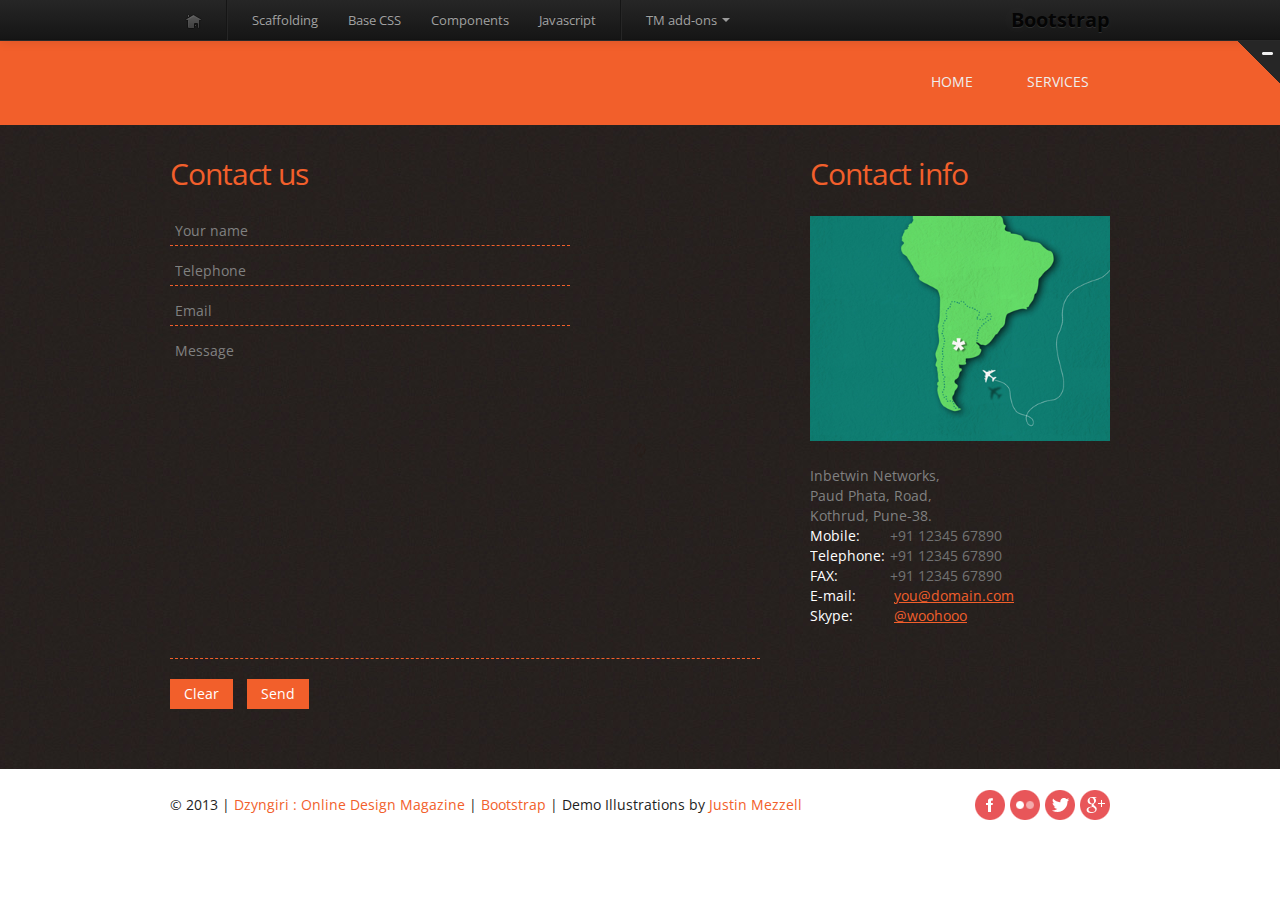
==== contact.html @ f4651bdb "home page design" ====
<!DOCTYPE html>
<html lang="en">
	<head>
	<title>Codester | Contact</title>
	<meta charset="utf-8">
	<link rel="icon" href="http://dzyngiri.com/favicon.png" type="image/x-icon">
    <link rel="shortcut icon" href="http://dzyngiri.com/favicon.png" type="image/x-icon" />
    <meta name="description" content="Codester is a free responsive Bootstrap template by Dzyngiri">
    <meta name="keywords" content="free, template, bootstrap, responsive">
    <meta name="author" content="MUSA" >  
	<link rel="stylesheet" href="css/bootstrap.css" type="text/css" media="screen">
	<link rel="stylesheet" href="css/responsive.css" type="text/css" media="screen">
	<link rel="stylesheet" href="css/style.css" type="text/css" media="screen">
	<link href='http://fonts.googleapis.com/css?family=Open+Sans:400,300' rel='stylesheet' type='text/css'>
	<script type="text/javascript" src="js/jquery.js"></script>
	<script type="text/javascript" src="js/superfish.js"></script>
	<script type="text/javascript" src="js/jquery.easing.1.3.js"></script>
	<script type="text/javascript" src="js/jquery.cookie.js"></script>
	<script src="js/forms.js"></script>
	<script>		
   jQuery(window).load(function() {	
    jQuery('.spinner').animate({'opacity':0},1000,'easeOutCubic',function (){jQuery(this).css('display','none')});	
   }); 
					
	</script>

	<!--[if lt IE 8]>
  		<div style='text-align:center'><a href="http://www.microsoft.com/windows/internet-explorer/default.aspx?ocid=ie6_countdown_bannercode"><img src="http://www.theie6countdown.com/img/upgrade.jpg"border="0"alt=""/></a></div>  
 	<![endif]-->
	<!--[if (gt IE 9)|!(IE)]><!-->
	<!--<![endif]-->
	<!--[if lt IE 9]>
    <script src="http://html5shim.googlecode.com/svn/trunk/html5.js"></script>
    <link rel="stylesheet" href="css/docs.css" type="text/css" media="screen">
    <link rel="stylesheet" href="css/ie.css" type="text/css" media="screen">
    <link href='http://fonts.googleapis.com/css?family=Open+Sans:300' rel='stylesheet' type='text/css'>
    <link href='http://fonts.googleapis.com/css?family=Open+Sans:400' rel='stylesheet' type='text/css'>
  <![endif]-->
  
  <!--Google analytics code-->	  
	  <script type="text/javascript">
           var _gaq = _gaq || [];
          _gaq.push(['_setAccount', 'UA-29231762-1']);
          _gaq.push(['_setDomainName', 'dzyngiri.com']);
          _gaq.push(['_trackPageview']);
        
          (function() {
            var ga = document.createElement('script'); ga.type = 'text/javascript'; ga.async = true;
            ga.src = ('https:' == document.location.protocol ? 'https://ssl' : 'http://www') + '.google-analytics.com/ga.js';
            var s = document.getElementsByTagName('script')[0]; s.parentNode.insertBefore(ga, s);
          })();
      </script>
	</head>

	<body>
<div class="spinner"></div>
<!-- header -->
<header>
      <div class="container clearfix">
    <div class="row">
          <div class="span12">
        <div class="navbar navbar_">
              <div class="container">
            <!-- <h1 class="brand brand_"><a href="index.html"><img alt="" src="img/logo.png"> </a></h1> -->
            <a class="btn btn-navbar" data-toggle="collapse" data-target=".nav-collapse_">Menu <span class="icon-bar"></span> </a>
            <div class="nav-collapse nav-collapse_  collapse">
                  <ul class="nav sf-menu">
                <li><a href="index.html">Home</a></li>
                <li><a href="work.html">Services</a></li>
                <!-- <li class="active"><a href="contact.html">Contact</a></li> -->
              </ul>
                </div>
          </div>
            </div>
      </div>
        </div>
  </div>
    </header>
<div class="bg-content"> 
      <!-- content -->
      <div id="content"><div class="ic"></div>
    <div class="container">
          <div class="row">
        <article class="span8">
              <h3>Contact us</h3>
              <div class="inner-1">
            <form id="contact-form">
                  <div class="success"> Your message has been sent succesfuly!<strong> We will be in touch soon.</strong> </div>
                  <fieldset>
                <div>
                    <label class="name">
                    <input type="text" value="Your name">
                  <br>
                    <span class="error">*This is not a valid name.</span> <span class="empty">*This field is required.</span> </label>
                    </div>
                  <div>
                    <label class="phone">
                    <input type="tel" value="Telephone">
                    <br>
                    <span class="error">*This is not a valid phone number.</span> <span class="empty">*This field is required.</span> </label>
                    </div>
                <div>
                    <label class="email">
                    <input type="email" value="Email">
                    <br>
                    <span class="error">*This is not a valid email address.</span> <span class="empty">*This field is required.</span> </label>
                    </div>
                <div>
                    <label class="message">
                    <textarea>Message</textarea>
                    <br>
                    <span class="error">*The message is too short.</span> <span class="empty">*This field is required.</span> </label>
                    </div>
                <div class="buttons-wrapper"> <a class="btn btn-1" data-type="reset">Clear</a> <a class="btn btn-1" data-type="submit">Send</a></div>
              </fieldset>
                </form>
          </div>
            </article>
        <article class="span4">
              <h3>Contact info</h3>
              <div class="map">
            <a href="http://dribbble.com/shots/624850-Presentaion-image-1" target="_blank"><img src="img/map.jpg" alt="Location on Map" /></a>
          </div>
              <address class="address-1">
          <strong>Inbetwin Networks,<br>
              Paud Phata, Road,<br>
              Kothrud, Pune-38.</strong>
          <div class="overflow"> <span>Mobile:</span>+91 12345 67890<br>
                <span>Telephone:</span>+91 12345 67890<br>
                <span>FAX:</span>+91 12345 67890 <br>
                <span>E-mail:</span> <a href="#" class="mail-1">you@domain.com</a><br>
                <span>Skype:</span> <a href="#" class="mail-1">@woohooo</a></div>
          </address>
            </article>
      </div>
        </div>
  </div>
    </div>

<!-- footer -->
<footer>
      <div class="container clearfix">
    <ul class="list-social pull-right">
          <li><a class="icon-1" href="#"></a></li>
          <li><a class="icon-2" href="#"></a></li>
          <li><a class="icon-3" href="#"></a></li>
          <li><a class="icon-4" href="#"></a></li>
        </ul>
    <div class="privacy pull-left">&copy; 2013 | <a href="http://www.dzyngiri.com">Dzyngiri : Online Design Magazine</a> | <a href="http://twitter.github.com/bootstrap/" target="_blank">Bootstrap</a> | Demo Illustrations by <a href="http://justinmezzell.com" target="_blank">Justin Mezzell</a></div>
  </div>
    </footer>
<script type="text/javascript" src="js/bootstrap.js"></script>
</body>
</html>
---- css/responsive.css ----
/*!
 * Bootstrap Responsive v2.1.1
 *
 * Copyright 2012 Twitter, Inc
 * Licensed under the Apache License v2.0
 * http://www.apache.org/licenses/LICENSE-2.0
 *
 * Designed and built with all the love in the world @twitter by @mdo and @fat.
 */
.clearfix {
  *zoom: 1;
}
.clearfix:before,
.clearfix:after {
  display: table;
  content: "";
  line-height: 0;
}
.clearfix:after {
  clear: both;
}
.hide-text {
  font: 0/0 a;
  color: transparent;
  text-shadow: none;
  background-color: transparent;
  border: 0;
}
.input-block-level {
  display: block;
  width: 100%;
  min-height: 30px;
  -webkit-box-sizing: border-box;
  -moz-box-sizing: border-box;
  box-sizing: border-box;
}
.hidden {
  display: none;
  visibility: hidden;
}
.visible-phone {
  display: none !important;
}
.visible-tablet {
  display: none !important;
}
.hidden-desktop {
  display: none !important;
}
.visible-desktop {
  display: inherit !important;
}
@media (min-width: 768px) and (max-width: 979px) {
  .hidden-desktop {
    display: inherit !important;
  }
  .visible-desktop {
    display: none !important ;
  }
  .visible-tablet {
    display: inherit !important;
  }
  .hidden-tablet {
    display: none !important;
  }
}
@media (max-width: 767px) {
  .hidden-desktop {
    display: inherit !important;
  }
  .visible-desktop {
    display: none !important;
  }
  .visible-phone {
    display: inherit !important;
  }
  .hidden-phone {
    display: none !important;
  }
}
@media (min-width: 1300px) {
  .row {
    margin-left: -30px;
    *zoom: 1;
  }
  .row:before,
  .row:after {
    display: table;
    content: "";
    line-height: 0;
  }
  .row:after {
    clear: both;
  }
  [class*="span"] {
    float: left;
    min-height: 1px;
    margin-left: 30px;
  }
  .container,
  .navbar-static-top .container,
  .navbar-fixed-top .container,
  .navbar-fixed-bottom .container {
    width: 1170px;
  }
  .span12 {
    width: 1170px;
  }
  .span11 {
    width: 1070px;
  }
  .span10 {
    width: 970px;
  }
  .span9 {
    width: 870px;
  }
  .span8 {
    width: 770px;
  }
  .span7 {
    width: 670px;
  }
  .span6 {
    width: 570px;
  }
  .span5 {
    width: 470px;
  }
  .span4 {
    width: 370px;
  }
  .span3 {
    width: 270px;
  }
  .span2 {
    width: 170px;
  }
  .span1 {
    width: 70px;
  }
  .offset12 {
    margin-left: 1230px;
  }
  .offset11 {
    margin-left: 1130px;
  }
  .offset10 {
    margin-left: 1030px;
  }
  .offset9 {
    margin-left: 930px;
  }
  .offset8 {
    margin-left: 830px;
  }
  .offset7 {
    margin-left: 730px;
  }
  .offset6 {
    margin-left: 630px;
  }
  .offset5 {
    margin-left: 530px;
  }
  .offset4 {
    margin-left: 430px;
  }
  .offset3 {
    margin-left: 330px;
  }
  .offset2 {
    margin-left: 230px;
  }
  .offset1 {
    margin-left: 130px;
  }
  .row-fluid {
    width: 100%;
    *zoom: 1;
  }
  .row-fluid:before,
  .row-fluid:after {
    display: table;
    content: "";
    line-height: 0;
  }
  .row-fluid:after {
    clear: both;
  }
  .row-fluid [class*="span"] {
    display: block;
    width: 100%;
    min-height: 30px;
    -webkit-box-sizing: border-box;
    -moz-box-sizing: border-box;
    box-sizing: border-box;
    float: left;
    margin-left: 2.564102564102564%;
    *margin-left: 2.5109110747408616%;
  }
  .row-fluid [class*="span"]:first-child {
    margin-left: 0;
  }
  .row-fluid .span12 {
    width: 100%;
    *width: 99.94680851063829%;
  }
  .row-fluid .span11 {
    width: 91.45299145299145%;
    *width: 91.39979996362974%;
  }
  .row-fluid .span10 {
    width: 82.90598290598291%;
    *width: 82.8527914166212%;
  }
  .row-fluid .span9 {
    width: 74.35897435897436%;
    *width: 74.30578286961265%;
  }
  .row-fluid .span8 {
    width: 65.81196581196582%;
    *width: 65.75877432260411%;
  }
  .row-fluid .span7 {
    width: 57.26495726495726%;
    *width: 57.21176577559556%;
  }
  .row-fluid .span6 {
    width: 48.717948717948715%;
    *width: 48.664757228587014%;
  }
  .row-fluid .span5 {
    width: 40.17094017094017%;
    *width: 40.11774868157847%;
  }
  .row-fluid .span4 {
    width: 31.623931623931625%;
    *width: 31.570740134569924%;
  }
  .row-fluid .span3 {
    width: 23.076923076923076%;
    *width: 23.023731587561375%;
  }
  .row-fluid .span2 {
    width: 14.52991452991453%;
    *width: 14.476723040552828%;
  }
  .row-fluid .span1 {
    width: 5.982905982905983%;
    *width: 5.929714493544281%;
  }
  .row-fluid .offset12 {
    margin-left: 105.12820512820512%;
    *margin-left: 105.02182214948171%;
  }
  .row-fluid .offset12:first-child {
    margin-left: 102.56410256410257%;
    *margin-left: 102.45771958537915%;
  }
  .row-fluid .offset11 {
    margin-left: 96.58119658119658%;
    *margin-left: 96.47481360247316%;
  }
  .row-fluid .offset11:first-child {
    margin-left: 94.01709401709402%;
    *margin-left: 93.91071103837061%;
  }
  .row-fluid .offset10 {
    margin-left: 88.03418803418803%;
    *margin-left: 87.92780505546462%;
  }
  .row-fluid .offset10:first-child {
    margin-left: 85.47008547008548%;
    *margin-left: 85.36370249136206%;
  }
  .row-fluid .offset9 {
    margin-left: 79.48717948717949%;
    *margin-left: 79.38079650845607%;
  }
  .row-fluid .offset9:first-child {
    margin-left: 76.92307692307693%;
    *margin-left: 76.81669394435351%;
  }
  .row-fluid .offset8 {
    margin-left: 70.94017094017094%;
    *margin-left: 70.83378796144752%;
  }
  .row-fluid .offset8:first-child {
    margin-left: 68.37606837606839%;
    *margin-left: 68.26968539734497%;
  }
  .row-fluid .offset7 {
    margin-left: 62.393162393162385%;
    *margin-left: 62.28677941443899%;
  }
  .row-fluid .offset7:first-child {
    margin-left: 59.82905982905982%;
    *margin-left: 59.72267685033642%;
  }
  .row-fluid .offset6 {
    margin-left: 53.84615384615384%;
    *margin-left: 53.739770867430444%;
  }
  .row-fluid .offset6:first-child {
    margin-left: 51.28205128205128%;
    *margin-left: 51.175668303327875%;
  }
  .row-fluid .offset5 {
    margin-left: 45.299145299145294%;
    *margin-left: 45.1927623204219%;
  }
  .row-fluid .offset5:first-child {
    margin-left: 42.73504273504273%;
    *margin-left: 42.62865975631933%;
  }
  .row-fluid .offset4 {
    margin-left: 36.75213675213675%;
    *margin-left: 36.645753773413354%;
  }
  .row-fluid .offset4:first-child {
    margin-left: 34.18803418803419%;
    *margin-left: 34.081651209310785%;
  }
  .row-fluid .offset3 {
    margin-left: 28.205128205128204%;
    *margin-left: 28.0987452264048%;
  }
  .row-fluid .offset3:first-child {
    margin-left: 25.641025641025642%;
    *margin-left: 25.53464266230224%;
  }
  .row-fluid .offset2 {
    margin-left: 19.65811965811966%;
    *margin-left: 19.551736679396256%;
  }
  .row-fluid .offset2:first-child {
    margin-left: 17.094017094017093%;
    *margin-left: 16.98763411529369%;
  }
  .row-fluid .offset1 {
    margin-left: 11.11111111111111%;
    *margin-left: 11.004728132387708%;
  }
  .row-fluid .offset1:first-child {
    margin-left: 8.547008547008546%;
    *margin-left: 8.440625568285142%;
  }
  input,
  textarea,
  .uneditable-input {
    margin-left: 0;
  }
  .controls-row [class*="span"] + [class*="span"] {
    margin-left: 30px;
  }
  input.span12, textarea.span12, .uneditable-input.span12 {
    width: 1156px;
  }
  input.span11, textarea.span11, .uneditable-input.span11 {
    width: 1056px;
  }
  input.span10, textarea.span10, .uneditable-input.span10 {
    width: 956px;
  }
  input.span9, textarea.span9, .uneditable-input.span9 {
    width: 856px;
  }
  input.span8, textarea.span8, .uneditable-input.span8 {
    width: 756px;
  }
  input.span7, textarea.span7, .uneditable-input.span7 {
    width: 656px;
  }
  input.span6, textarea.span6, .uneditable-input.span6 {
    width: 556px;
  }
  input.span5, textarea.span5, .uneditable-input.span5 {
    width: 456px;
  }
  input.span4, textarea.span4, .uneditable-input.span4 {
    width: 356px;
  }
  input.span3, textarea.span3, .uneditable-input.span3 {
    width: 256px;
  }
  input.span2, textarea.span2, .uneditable-input.span2 {
    width: 156px;
  }
  input.span1, textarea.span1, .uneditable-input.span1 {
    width: 56px;
  }
  .thumbnails {
    margin-left: -30px;
  }
  .thumbnails > li {
    margin-left: 30px;
  }
  .row-fluid .thumbnails {
    margin-left: 0;
  }
}
@media (min-width: 768px) and (max-width: 979px) {
  .row {
    margin-left: -20px;
    *zoom: 1;
  }
  .row:before,
  .row:after {
    display: table;
    content: "";
    line-height: 0;
  }
  .row:after {
    clear: both;
  }
  [class*="span"] {
    float: left;
    min-height: 1px;
    margin-left: 20px;
  }
  .container,
  .navbar-static-top .container,
  .navbar-fixed-top .container,
  .navbar-fixed-bottom .container {
    width: 724px;
  }
  .span12 {
    width: 724px;
  }
  .span11 {
    width: 662px;
  }
  .span10 {
    width: 600px;
  }
  .span9 {
    width: 538px;
  }
  .span8 {
    width: 476px;
  }
  .span7 {
    width: 414px;
  }
  .span6 {
    width: 352px;
  }
  .span5 {
    width: 290px;
  }
  .span4 {
    width: 228px;
  }
  .span3 {
    width: 166px;
  }
  .span2 {
    width: 104px;
  }
  .span1 {
    width: 42px;
  }
  .offset12 {
    margin-left: 764px;
  }
  .offset11 {
    margin-left: 702px;
  }
  .offset10 {
    margin-left: 640px;
  }
  .offset9 {
    margin-left: 578px;
  }
  .offset8 {
    margin-left: 516px;
  }
  .offset7 {
    margin-left: 454px;
  }
  .offset6 {
    margin-left: 392px;
  }
  .offset5 {
    margin-left: 330px;
  }
  .offset4 {
    margin-left: 268px;
  }
  .offset3 {
    margin-left: 206px;
  }
  .offset2 {
    margin-left: 144px;
  }
  .offset1 {
    margin-left: 82px;
  }
  .row-fluid {
    width: 100%;
    *zoom: 1;
  }
  .row-fluid:before,
  .row-fluid:after {
    display: table;
    content: "";
    line-height: 0;
  }
  .row-fluid:after {
    clear: both;
  }
  .row-fluid [class*="span"] {
    display: block;
    width: 100%;
    min-height: 30px;
    -webkit-box-sizing: border-box;
    -moz-box-sizing: border-box;
    box-sizing: border-box;
    float: left;
    margin-left: 2.7624309392265194%;
    *margin-left: 2.709239449864817%;
  }
  .row-fluid [class*="span"]:first-child {
    margin-left: 0;
  }
  .row-fluid .span12 {
    width: 100%;
    *width: 99.94680851063829%;
  }
  .row-fluid .span11 {
    width: 91.43646408839778%;
    *width: 91.38327259903607%;
  }
  .row-fluid .span10 {
    width: 82.87292817679558%;
    *width: 82.81973668743387%;
  }
  .row-fluid .span9 {
    width: 74.30939226519336%;
    *width: 74.25620077583166%;
  }
  .row-fluid .span8 {
    width: 65.74585635359116%;
    *width: 65.69266486422945%;
  }
  .row-fluid .span7 {
    width: 57.18232044198895%;
    *width: 57.12912895262725%;
  }
  .row-fluid .span6 {
    width: 48.61878453038674%;
    *width: 48.56559304102504%;
  }
  .row-fluid .span5 {
    width: 40.05524861878453%;
    *width: 40.00205712942283%;
  }
  .row-fluid .span4 {
    width: 31.491712707182323%;
    *width: 31.43852121782062%;
  }
  .row-fluid .span3 {
    width: 22.92817679558011%;
    *width: 22.87498530621841%;
  }
  .row-fluid .span2 {
    width: 14.3646408839779%;
    *width: 14.311449394616199%;
  }
  .row-fluid .span1 {
    width: 5.801104972375691%;
    *width: 5.747913483013988%;
  }
  .row-fluid .offset12 {
    margin-left: 105.52486187845304%;
    *margin-left: 105.41847889972962%;
  }
  .row-fluid .offset12:first-child {
    margin-left: 102.76243093922652%;
    *margin-left: 102.6560479605031%;
  }
  .row-fluid .offset11 {
    margin-left: 96.96132596685082%;
    *margin-left: 96.8549429881274%;
  }
  .row-fluid .offset11:first-child {
    margin-left: 94.1988950276243%;
    *margin-left: 94.09251204890088%;
  }
  .row-fluid .offset10 {
    margin-left: 88.39779005524862%;
    *margin-left: 88.2914070765252%;
  }
  .row-fluid .offset10:first-child {
    margin-left: 85.6353591160221%;
    *margin-left: 85.52897613729868%;
  }
  .row-fluid .offset9 {
    margin-left: 79.8342541436464%;
    *margin-left: 79.72787116492299%;
  }
  .row-fluid .offset9:first-child {
    margin-left: 77.07182320441988%;
    *margin-left: 76.96544022569647%;
  }
  .row-fluid .offset8 {
    margin-left: 71.2707182320442%;
    *margin-left: 71.16433525332078%;
  }
  .row-fluid .offset8:first-child {
    margin-left: 68.50828729281768%;
    *margin-left: 68.40190431409426%;
  }
  .row-fluid .offset7 {
    margin-left: 62.70718232044199%;
    *margin-left: 62.600799341718584%;
  }
  .row-fluid .offset7:first-child {
    margin-left: 59.94475138121547%;
    *margin-left: 59.838368402492065%;
  }
  .row-fluid .offset6 {
    margin-left: 54.14364640883978%;
    *margin-left: 54.037263430116376%;
  }
  .row-fluid .offset6:first-child {
    margin-left: 51.38121546961326%;
    *margin-left: 51.27483249088986%;
  }
  .row-fluid .offset5 {
    margin-left: 45.58011049723757%;
    *margin-left: 45.47372751851417%;
  }
  .row-fluid .offset5:first-child {
    margin-left: 42.81767955801105%;
    *margin-left: 42.71129657928765%;
  }
  .row-fluid .offset4 {
    margin-left: 37.01657458563536%;
    *margin-left: 36.91019160691196%;
  }
  .row-fluid .offset4:first-child {
    margin-left: 34.25414364640884%;
    *margin-left: 34.14776066768544%;
  }
  .row-fluid .offset3 {
    margin-left: 28.45303867403315%;
    *margin-left: 28.346655695309746%;
  }
  .row-fluid .offset3:first-child {
    margin-left: 25.69060773480663%;
    *margin-left: 25.584224756083227%;
  }
  .row-fluid .offset2 {
    margin-left: 19.88950276243094%;
    *margin-left: 19.783119783707537%;
  }
  .row-fluid .offset2:first-child {
    margin-left: 17.12707182320442%;
    *margin-left: 17.02068884448102%;
  }
  .row-fluid .offset1 {
    margin-left: 11.32596685082873%;
    *margin-left: 11.219583872105325%;
  }
  .row-fluid .offset1:first-child {
    margin-left: 8.56353591160221%;
    *margin-left: 8.457152932878806%;
  }
  input,
  textarea,
  .uneditable-input {
    margin-left: 0;
  }
  .controls-row [class*="span"] + [class*="span"] {
    margin-left: 20px;
  }
  input.span12, textarea.span12, .uneditable-input.span12 {
    width: 710px;
  }
  input.span11, textarea.span11, .uneditable-input.span11 {
    width: 648px;
  }
  input.span10, textarea.span10, .uneditable-input.span10 {
    width: 586px;
  }
  input.span9, textarea.span9, .uneditable-input.span9 {
    width: 524px;
  }
  input.span8, textarea.span8, .uneditable-input.span8 {
    width: 462px;
  }
  input.span7, textarea.span7, .uneditable-input.span7 {
    width: 400px;
  }
  input.span6, textarea.span6, .uneditable-input.span6 {
    width: 338px;
  }
  input.span5, textarea.span5, .uneditable-input.span5 {
    width: 276px;
  }
  input.span4, textarea.span4, .uneditable-input.span4 {
    width: 214px;
  }
  input.span3, textarea.span3, .uneditable-input.span3 {
    width: 152px;
  }
  input.span2, textarea.span2, .uneditable-input.span2 {
    width: 90px;
  }
  input.span1, textarea.span1, .uneditable-input.span1 {
    width: 28px;
  }
}
@media (max-width: 767px) {
  body {
    padding-left: 20px;
    padding-right: 20px;
  }
  .navbar-fixed-top,
  .navbar-fixed-bottom,
  .navbar-static-top {
    margin-left: -20px;
    margin-right: -20px;
  }
  .container-fluid {
    padding: 0;
  }
  .dl-horizontal dt {
    float: none;
    clear: none;
    width: auto;
    text-align: left;
  }
  .dl-horizontal dd {
    margin-left: 0;
  }
  .container {
    width: auto;
  }
  .row-fluid {
    width: 100%;
  }
  .row,
  .thumbnails {
    margin-left: 0;
  }
  .thumbnails > li {
    float: none;
    margin-left: 0;
  }
  [class*="span"],
  .row-fluid [class*="span"] {
    float: none;
    display: block;
    width: 100%;
    margin-left: 0;
    -webkit-box-sizing: border-box;
    -moz-box-sizing: border-box;
    box-sizing: border-box;
  }
  .span12,
  .row-fluid .span12 {
    width: 100%;
    -webkit-box-sizing: border-box;
    -moz-box-sizing: border-box;
    box-sizing: border-box;
  }
  .input-large,
  .input-xlarge,
  .input-xxlarge,
  input[class*="span"],
  select[class*="span"],
  textarea[class*="span"],
  .uneditable-input {
    display: block;
    width: 100%;
    min-height: 30px;
    -webkit-box-sizing: border-box;
    -moz-box-sizing: border-box;
    box-sizing: border-box;
  }
  .input-prepend input,
  .input-append input,
  .input-prepend input[class*="span"],
  .input-append input[class*="span"] {
    display: inline-block;
    width: auto;
  }
  .controls-row [class*="span"] + [class*="span"] {
    margin-left: 0;
  }
  .modal {
    position: fixed;
    top: 20px;
    left: 20px;
    right: 20px;
    width: auto;
    margin: 0;
  }
  .modal.fade.in {
    top: auto;
  }
}
@media (max-width: 480px) {
  .nav-collapse {
    -webkit-transform: translate3d(0, 0, 0);
  }
  .page-header h1 small {
    display: block;
    line-height: 20px;
  }
  input[type="checkbox"],
  input[type="radio"] {
    border: 1px solid #ccc;
  }
  .form-horizontal .control-label {
    float: none;
    width: auto;
    padding-top: 0;
    text-align: left;
  }
  .form-horizontal .controls {
    margin-left: 0;
  }
  .form-horizontal .control-list {
    padding-top: 0;
  }
  .form-horizontal .form-actions {
    padding-left: 10px;
    padding-right: 10px;
  }
  .modal {
    top: 10px;
    left: 10px;
    right: 10px;
  }
  .modal-header .close {
    padding: 10px;
    margin: -10px;
  }
  .carousel-caption {
    position: static;
  }
}
@media (max-width: 979px) {
  body {
    padding-top: 0;
  }
  .navbar-fixed-top,
  .navbar-fixed-bottom {
    position: static;
  }
  .navbar-fixed-top {
    margin-bottom: 20px;
  }
  .navbar-fixed-bottom {
    margin-top: 20px;
  }
  .navbar-fixed-top .navbar-inner,
  .navbar-fixed-bottom .navbar-inner {
    padding: 5px;
  }
  .navbar .container {
    width: auto;
    padding: 0;
  }
  .navbar .brand {
    padding-left: 10px;
    padding-right: 10px;
    margin: 0 0 0 -5px;
  }
  .nav-collapse {
    clear: both;
  }
  .nav-collapse .nav {
    float: none;
    margin: 0 0 10px;
  }
  .nav-collapse .nav > li {
    float: none;
  }
  .nav-collapse .nav > li > a {
    margin-bottom: 2px;
  }
  .nav-collapse .nav > .divider-vertical {
    display: none;
  }
  .nav-collapse .nav .nav-header {
    color: #777777;
    text-shadow: none;
  }
  .nav-collapse .nav > li > a,
  .nav-collapse .dropdown-menu a {
    padding: 9px 15px;
    font-weight: bold;
    color: #777777;
    -webkit-border-radius: 3px;
    -moz-border-radius: 3px;
    border-radius: 3px;
  }
  .nav-collapse .btn {
    padding: 4px 10px 4px;
    font-weight: normal;
    -webkit-border-radius: 4px;
    -moz-border-radius: 4px;
    border-radius: 4px;
  }
  .nav-collapse .dropdown-menu li + li a {
    margin-bottom: 2px;
  }
  .nav-collapse .nav > li > a:hover,
  .nav-collapse .dropdown-menu a:hover {
    background-color: #f2f2f2;
  }
  .navbar-inverse .nav-collapse .nav > li > a:hover,
  .navbar-inverse .nav-collapse .dropdown-menu a:hover {
    background-color: #111111;
  }
  .nav-collapse.in .btn-group {
    margin-top: 5px;
    padding: 0;
  }
  .nav-collapse .dropdown-menu {
    position: static;
    top: auto;
    left: auto;
    float: none;
    display: block;
    max-width: none;
    margin: 0 15px;
    padding: 0;
    background-color: transparent;
    border: none;
    -webkit-border-radius: 0;
    -moz-border-radius: 0;
    border-radius: 0;
    -webkit-box-shadow: none;
    -moz-box-shadow: none;
    box-shadow: none;
  }
  .nav-collapse .dropdown-menu:before,
  .nav-collapse .dropdown-menu:after {
    display: none;
  }
  .nav-collapse .dropdown-menu .divider {
    display: none;
  }
  .nav-collapse .nav > li > .dropdown-menu:before,
  .nav-collapse .nav > li > .dropdown-menu:after {
    display: none;
  }
  .nav-collapse .navbar-form,
  .nav-collapse .navbar-search {
    float: none;
    padding: 10px 15px;
    margin: 10px 0;
    border-top: 1px solid #f2f2f2;
    border-bottom: 1px solid #f2f2f2;
    -webkit-box-shadow: inset 0 1px 0 rgba(255, 255, 255, 0.1), 0 1px 0 rgba(255, 255, 255, 0.1);
    -moz-box-shadow: inset 0 1px 0 rgba(255, 255, 255, 0.1), 0 1px 0 rgba(255, 255, 255, 0.1);
    box-shadow: inset 0 1px 0 rgba(255, 255, 255, 0.1), 0 1px 0 rgba(255, 255, 255, 0.1);
  }
  .navbar-inverse .nav-collapse .navbar-form,
  .navbar-inverse .nav-collapse .navbar-search {
    border-top-color: #111111;
    border-bottom-color: #111111;
  }
  .navbar .nav-collapse .nav.pull-right {
    float: none;
    margin-left: 0;
  }
  .nav-collapse,
  .nav-collapse.collapse {
    overflow: hidden;
    height: 0;
  }
  .navbar .btn-navbar {
    display: block;
  }
  .navbar-static .navbar-inner {
    padding-left: 10px;
    padding-right: 10px;
  }
}
@media (min-width: 980px) {
  .nav-collapse.collapse {
    height: auto !important;
    overflow: visible !important;
  }
}
---- css/style.css ----
@import url(http://fonts.googleapis.com/css?family=Dorsa);
@charset "utf-8";
/* CSS Document */
a[href^="tel:"] {
  color: inherit;
  text-decoration: none;
}
.color-1 {
  color: #efedef;
}
.img-indent {
  margin: 0px 30px 0 0;
  float: left;
}
.img-indent1 {
  margin: 1px 29px 16px 0;
  float: left;
}
.wrapper {
  width: 100%;
  overflow: hidden;
}
.center {
  text-align: center;
}
.spinner {
  position: fixed;
  left: 0px;
  top: 0px;
  width: 100%;
  height: 100%;
  z-index: 9999;
  background: url(../img/spinner.gif) 50% 50% no-repeat #fff;
}
.preloader {
  background: url(../img/loader.gif) center center no-repeat;
}
.clear {
  clear: both;
  line-height: 0;
  font-size: 0;
  overflow: hidden;
  height: 0;
  width: 100%;
}
.m-top {
  margin-top: -7px;
}
.overflow.extra {
  overflow: visible;
}
.left-0 {
  margin-left: 0 !important;
}
.overflow {
  overflow: hidden;
}
.inner-1 {
  padding-right: 30px;
}
/*------ header ------- */
header {
  /*padding: 30px 0 29px;*/
  z-index: 50;
  background: #F25C27 /*url(../img/header-bg.png) repeat*/;
}
/* navbar */
.navbar_ {
  margin: 0;
  position: relative;
}
.navbar_ .navbar-inner_ {
  padding: 0;
  margin: 0;
  border: none;
  min-height: inherit;
  filter: progid:DXImageTransform.Microsoft.gradient(enabled = false);
}
/*nav*/
.navbar_ .container {
  position: relative;
}
.nav-collapse_ {
  padding: 0;
  z-index: 10;
  float: right;
}
.nav-collapse_ .nav li {
  margin: 0;
  padding: 0;
  position: relative;
  zoom: 1;
}
.nav-collapse_ .nav > li {
  -webkit-box-shadow: none;
  -moz-box-shadow: none;
  box-shadow: none;
  background: none;
  margin-left: 22px;
}
.nav-collapse_ .nav li a {
  text-shadow: none;
  text-decoration: none;
  -webkit-transition: all 0.3s ease-in-out;
  -moz-transition: all 0.3s ease-in-out;
  -o-transition: all 0.3s ease-in-out;
  transition: all 0.3s ease-in-out;
  -webkit-box-shadow: none;
  -moz-box-shadow: none;
  box-shadow: none;
  text-transform: uppercase;
  font-family: 'Open Sans', sans-serif;
  font-size: 14px;
  line-height: 22px;
  text-align: center;
  font-weight: normal;
  color: #eee;
  outline:none;
}
.nav-collapse_ .nav > li > a {
  margin: 0;
  padding: 30px 0 32px;
  display: block;
  background: none;
  position: relative;
  z-index: 20;
  width: 84px;
 /* -webkit-border-radius: 44px;
  -moz-border-radius: 44px;
  border-radius: 44px;*/
}
.nav-collapse_ .nav > li > a .sf-sub-indicator {
  position: absolute;
  width: 9px;
  height: 6px;
  background: url(../img/indicator1.png) no-repeat 0 0;
  left: 50%;
  bottom: 21px;
  margin-left: -5px;
  -webkit-box-shadow: none;
  -moz-box-shadow: none;
  box-shadow: none;
  -webkit-border-radius: none;
  -moz-border-radius: none;
  border-radius: none;
}
.nav-collapse_ .nav > li.sfHover > a,
.nav-collapse_ .nav > li.sfHover > a:hover,
.nav-collapse_ .nav > li > a:hover,
.nav-collapse_ .nav > li.active > a,
.nav-collapse_ .nav > li.active > a:hover {
  background:url("../img/bg-content.jpg") repeat scroll 50% 50% transparent;
  color: #ffffff;
  -webkit-box-shadow: none;
  -moz-box-shadow: none;
  box-shadow: none;
}
.nav-collapse_ .nav > li.sfHover > a .sf-sub-indicator,
.nav-collapse_ .nav > li.active > a .sf-sub-indicator {
  background-position: 0 bottom;
}
.sub-menu > a {
  position: relative;
}
.nav-collapse_ .nav ul {
  position: absolute;
  display: none;
  width: 120px;
  left: -18px;
  top: 84px;
  list-style: none;
  zoom: 1;
  z-index: 9;
  background: #000;
  padding: 12px 0;
  margin: 0;
}
.nav-collapse_ .nav ul li {
  text-align: center;
}
.nav-collapse_ .nav ul li a {
  padding: 4px 0;
  display: block;
  background: none;
}
.nav-collapse_ .nav > li > ul li > a:hover,
.nav-collapse_ .nav > li > ul li.sfHover > a {
  text-decoration: none;
  color: #ffffff;
  background: #F25C27;
}
.nav-collapse_ .nav ul .sf-sub-indicator {
  display: none;
}
.nav-collapse_ .nav ul ul li a {
  color: #ffffff;
}
.nav-collapse_ .nav li ul ul li a:hover {
  text-decoration: none;
  color: #000000;
}
/*------ logo ------- */
.navbar_ .brand_ {
  display: block;
  float: left;
  font-size: 0;
  line-height: 0;
  padding: 12px 0 0 4px;
  margin: 0;
}
.navbar_ .brand_ h1 {
  font-size: 0;
  line-height: 0;
}
/*------ h1, h2, h3, h4, h5, h6 ------- */
h1,
h2,
h3,
h4,
h5,
h6 {
  text-transform: none;
  color: #F25C27;
  font-family: 'Open Sans', sans-serif;
  font-weight: 300;
  letter-spacing: -1px;
}
h1 {
  font-size: 70px;
  line-height: 74px;
}
header h1 {
  padding: 0;
  margin: 0;
}
h2 {
  font-size: 50px;
  line-height: 52px;
}
h3 {
  font-size: 30px;
  line-height: 34px;
  margin: 32px 0 15px;
  font-weight: normal;
}
.content-extra h3 {
  margin:25px 0;
}
h4 {
  font-size: 48px;
  line-height: 50px;
  margin: 21px 0 20px;
}
h5 {
  font-size: 18px;
  color: #939393;
  font-weight: 600;
  letter-spacing: -1px;
}
p {
  padding-bottom: 25px;
  margin: 0;
}
/*--- header end ------*/
/*------ content ------- */
#content {
  position: relative;
  padding: 0 0 40px;
}
.bg-content {
  background: url(../img/bg-content.jpg) 50% 50%;
}
.block-slogan {
  overflow: hidden;
  padding-bottom: 44px;
}
.block-slogan h2:first-letter {
  color: #F25C27;
  font-weight: normal;
}
.block-slogan h2 {
  float: left;
  margin: 0;
  padding-right: 58px;
  line-height: 54px;
}
.block-slogan p {
  border-left: 1px solid #454545;
  padding: 0 0 0 26px;
}
.block-slogan div {
  overflow: hidden;
}
.row-1, .row-2 {
  background: #fff;
  padding: 14px 0;
}
.row-2 {
	background:#eee;
	text-align:center;
	border-top:2px dashed #ccc;
	border-bottom:2px dashed #ccc;
	font-style:italic;}
.row-2 h3 {
	margin:10px 0;
	font-style:normal;}	
.ic {
  border:0;
  float:right;
  background:#fff;
  color:#f00;
  width:50%;
  line-height:10px;
  font-size:10px;
  margin:-220% 0 0 0;
  overflow:hidden;
  padding:0
}
/*------ thumbnails-1 ------- */
.thumbnails-1 {
  margin: 0;
  list-style: outside none;
}
.thumbnails-1 > li {
  margin-bottom: 40px;
}
.thumbnails-1 .thumbnail-1 {
  border: none;
  -webkit-border-radius: 0;
  -moz-border-radius: 0;
  border-radius: 0;
  -webkit-box-shadow: none;
  -moz-box-shadow: none;
  box-shadow: none;
  padding: 0;
  line-height: 20px;
}
.thumbnails-1 .thumbnail-1 section {
  padding-top: 5px;
}
.thumbnails-1 .thumbnail-1 section h3 {
  color:#F25C27;
  font-weight: normal;
  font-size:16px;
  margin:0 0 5px;
}
.border-horiz {
  background: url(../img/border-horiz.gif) repeat-x 0 0;
  height: 2px;
  margin: 16px 0 0;
}
.border-horiz.extra {
  margin-bottom: 10px;
}
.txt-1 {
  color: #ffffff;
  padding: 3px 0 10px;
}
/*------ list-services ------- */
.list-services .thumbnail-1 {
  background: #000000;
  padding: 10px;
}
.list-services a {
  margin-bottom: 10px;
  display: inline-block;
}
.list-services p {
  padding-bottom: 20px;
}
.list-services section {
  padding: 0 20px;
  text-align:center;
}
.list-services li {
  margin-bottom: 30px;
}
.quote-1 {
  border: medium none;
  color: #7f7f7f;
  display: block;
  margin: 0;
  padding: 0;
  position: relative;
}
.badge {
  font-size: 41px;
  line-height: 44px;
  width: 67px;
  text-shadow: 1px 1px #e8eaea;
  text-align: center;
  -webkit-border-radius: 36px;
  -moz-border-radius: 36px;
  border-radius: 36px;
  background: #d1cfd0;
  -webkit-box-shadow: 1px 1px #dddcde;
  -moz-box-shadow: 1px 1px #dddcde;
  box-shadow: 1px 1px #dddcde;
  float: left;
  margin-right: 18px;
  color: #1a1a1a;
  padding: 11px 0;
  border-right: 1px solid #eaedee;
  border-bottom: 1px solid #eaedee;
}
/*------ lists ------- */
/*------ list ------- */
.list.extra {
  width: 100%;
  margin: 0;
  float: none;
  padding-top: 5px;
}
.list.extra2 {
  width: 170px;
  padding-top: 5px;
}
.list-pad {
  padding-right: 28px;
}
.list {
  list-style: none outside;
  padding-top: 14px;
  float: left;
  width: 106px;
  margin: 0;
}
.list li {
  background: url(../img/marker-1.png) no-repeat 0 7px;
  padding-left: 10px;
  padding-bottom: 10px;
}
.list li.last {
  padding-bottom: 0;
}
.list.extra1 a,
.list.extra2 a {
  color: #7f7f7f;
}
.list.extra1 a:hover,
.list.extra2 a:hover {
  color: #F25C27;
}
.list li a {
  color: #F25C27;
  display: inline-block;
}
.list li a:hover {
  text-decoration: none;
  color: #ffffff;
}
/*----------- list-photo--------------*/
.list-photo {
  list-style: none outside;
  margin: 0;
  overflow: hidden;
  margin-left: -30px;
}
.list-photo li {
  float: left;
  margin: 0 0 30px 30px;
}
/*----------- .portfolio --------------*/
.portfolio {
  list-style: none outside;
  margin: 0;
}
.portfolio li {
  float: left;
  margin: 0 0 30px 30px;
}
.magnifier {
  opacity: 1;
  position: relative;
  height: auto;
  display: block;
  -webkit-transition: all 0.3s ease;
  -moz-transition: all 0.3s ease;
  -o-transition: all 0.3s ease;
  transition: all 0.3s ease;
}
.magnifier:hover {
  opacity: 0.7;
}
.magnifier:after {
  content: '';
  display: block;
  width: 100%;
  height: 100%;
  position: absolute;
  opacity: 0;
  left: 0;
  top: 0;
  background: url('../img/magnifier.png') center center no-repeat #000000;
  -webkit-transition: all 0.3s ease;
  -moz-transition: all 0.3s ease;
  -o-transition: all 0.3s ease;
  transition: all 0.3s ease;
}
.magnifier:hover:after {
  opacity: 0.6;
}
/*----------- .list-blog --------------*/
.list-blog {
  list-style: none outside;
  margin: 0;
}
.list-blog li {
  background: url(../img/border-horiz.gif) repeat-x 0 bottom;
  padding-bottom: 40px;
  margin-top: 32px;
}
.list-blog li.last {
  background: none;
}
.list-blog h3 {
  margin-bottom: 6px;
  margin-top: 0;
}
.list-blog img {
  margin: 21px 0 24px;
}
.meta {
	margin-bottom: 10px;
    overflow: hidden;}
.meta a:hover {
	color:#F25C27;
	text-decoration:underline;}
.date-1 {
  float: left;
  border-right: 1px solid #7f7f7f;
  line-height: 18px;
  padding-right: 8px;
  font-size:12px;
}
.name-author {
  float: left;
  line-height: 18px;
  padding-left: 8px;
  font-size:12px;
}
.name-author a {
  text-decoration: none;
  outline:none;
}
.comments {
  float: right;
  line-height: 18px;
  text-decoration: none;
  font-size:12px;
}
/*----------- search --------------*/
/* search-form */
#search {
  margin: 0;
  padding: 10px 0 0;
  overflow: hidden;
}
#search input {
  background: #ffffff;
  border: none;
  -webkit-box-shadow: none;
  -moz-box-shadow: none;
  box-shadow: none;
  line-height: 21px !important;
  width: 260px;
  float: left;
  margin: 0px 10px 0 0;
  padding: 4px 12px 5px;
  font-size: 14px;
  height: 30px;
  -webkit-border-radius: 0;
  -moz-border-radius: 0;
  border-radius: 0;
  -webkit-box-sizing: border-box;
  -moz-box-sizing: border-box;
  box-sizing: border-box;
}
#search input:focus {
  -webkit-box-shadow: none;
  -moz-box-shadow: none;
  box-shadow: none;
}
#search a {
  float: left;
}
/***** map *****/
.map {
  margin: 0 0 25px;
  padding-top: 10px;
  line-height: 0;
}
.map iframe {
  border: none;
  width: 100%;
  height: 370px;
}
/*------ mail & address------- */
.address-1 {
  overflow: hidden;
}
.address-1 strong {
  color: #7f7f7f;
  display: block;
  font-weight: normal;
}
.address-1 span {
  display: inline-block;
  width: 80px;
  color: #ffffff;
}
.mail-1 {
  text-decoration: underline;
  color: #F25C27;
}
.mail-1:hover {
  text-decoration: none;
}
.mail-2 {
  text-align: right;
}
.mail-2 a {
  color: #3c3c3c;
}
.mail-2 a:hover {
  text-decoration: underline;
}
/***** contact form *****/
#contact-form {
  position: relative;
  vertical-align: top;
  z-index: 1;
  margin: 0 0 20px;
  padding-top: 10px;
}
#contact-form fieldset {
  border: none;
  padding: 0;
  width: 100%;
  overflow: hidden;
}
#contact-form label {
  display: inline-block;
  min-height: 40px;
  position: relative;
  margin: 0;
}
#contact-form .message {
  min-height: 343px;
  width: 100%;
}
#contact-form input,
#contact-form textarea {
	font-family: 'Open Sans', sans-serif;
	padding: 5px;
	margin: 0;
	font-size: 14px;
	line-height: 20px !important;
	color: #7f7f7f;
	background: none;
	outline: none;
	width: 400px;
	border: none;
	-webkit-box-shadow: none;
	-moz-box-shadow: none;
	box-shadow: none;
	-webkit-border-radius: 0;
	-moz-border-radius: 0;
	border-radius: 0;
	-webkit-box-sizing: border-box;
	-moz-box-sizing: border-box;
	box-sizing: border-box;
	border-bottom: 1px dashed #F25C27;
}
#contact-form input {
  height: 30px;
}
#contact-form input:focus,
#contact-form textarea:focus {
  -webkit-box-shadow: none;
  -moz-box-shadow: none;
  box-shadow: none;
}
#contact-form .area .error {
  float: none;
}
#contact-form textarea {
  width: 100%;
  height: 323px;
  resize: none;
  overflow: auto;
}
#contact-form .success {
  display: none;
  margin-bottom: 20px;
  color: #000000;
  font-size: 14px;
  line-height: 16px;
  position: relative;
  background: #ffffff;
  padding: 12px 14px;
  text-transform: none;
}
#contact-form .error,
#contact-form .empty {
  color: #f00;
  font-size: 11px;
  line-height: 1.27em;
  display: none;
  overflow: hidden;
  margin-bottom: 5px;
  padding: 2px 4px 6px 4px;
  text-transform: none;
}
.buttons-wrapper {
  position: relative;
}
.buttons-wrapper a {
  margin-right: 10px;
  cursor: pointer;
}
.buttons-wrapper a:hover {
  text-decoration: none;
}
/*----------- buttons & links--------------*/
.btn-1 {
  color: #fff;
  background: #F25C27;
  padding: 5px 14px;
  -webkit-border-radius: 0;
  -moz-border-radius: 0;
  border-radius: 0;
  text-shadow: none;
  border: none;
  -webkit-box-shadow: none;
  -moz-box-shadow: none;
  box-shadow: none;
  -webkit-transition: all 0.3s ease;
  -moz-transition: all 0.3s ease;
  -o-transition: all 0.3s ease;
  transition: all 0.3s ease;
}
.btn-1:hover {
  color: #fff;
  background:#DB420E;
  -webkit-transition: all 0.3s ease;
  -moz-transition: all 0.3s ease;
  -o-transition: all 0.3s ease;
  transition: all 0.3s ease;
  text-decoration: none;
}
/* policy */.policy {
  position: relative;
  margin-top: -3px;
}
.policy strong {
  display: block;
  color: #ffffff;
  line-height: 16px;
  padding-bottom: 9px;
}
.policy p {
  color: #7f7f7f;
  padding-bottom: 21px;
}
/* block-404 */.block-404 {
  background: #ffffff;
  margin: 40px 0 30px;
  overflow: hidden;
}
.block-404 .img-404 {
  float: none;
  width: 100%;
}
.box-404 {
  padding: 42px 10px 0;
  overflow: hidden;
}
.box-404 h2 {
  color: #F25C27;
  font-size: 80px;
  line-height: 84px;
  font-weight: normal;
  margin: 0;
}
.box-404 h3 {
  color: #000000;
  margin: 0 0 21px;
}
.box-404 p {
  padding-bottom: 25px;
}
/* search-form 404 */#form-search {
  overflow: hidden;
  position: relative;
}
#form-search input {
  background: #e5e5e5;
  border-top: 1px solid #c3c3c3;
  border-right: 1px solid #d9d9d9;
  border-left: 1px solid #d9d9d9;
  border-bottom: none;
  -webkit-box-shadow: none;
  -moz-box-shadow: none;
  box-shadow: none;
  line-height: 21px !important;
  width: 84%;
  font-size: 14px;
  margin: 0 10px 0 0;
  padding: 4px 12px 5px;
  height: 30px;
  -webkit-border-radius: 0;
  -moz-border-radius: 0;
  border-radius: 0;
  -webkit-box-sizing: border-box;
  -moz-box-sizing: border-box;
  box-sizing: border-box;
  float: left;
}
#form-search input:focus {
  -webkit-box-shadow: none;
  -moz-box-shadow: none;
  box-shadow: none;
}
#form-search a {
  float: left;
}
/*--- content end ------*/
/*------ footer ------- */
footer {
  padding:20px 0;
}
.privacy {
  color: #1a1a1a;
  padding-top: 6px;
}
.privacy a {
  color: #F25C27;
}
.list-social {
  list-style: none;
  overflow: hidden;
  margin: 0;
}
.list-social a {
  width: 30px;
  height: 30px;
  -webkit-transition: all 0.2s linear;
  -moz-transition: all 0.2s linear;
  -o-transition: all 0.2s linear;
  transition: all 0.2s linear;
  background-position: 0 0;
  background-repeat: no-repeat;
}
.list-social a.icon-1 {
  background-image: url(../img/soc-icon-1.png);
}
.list-social a.icon-2 {
  background-image: url(../img/soc-icon-2.png);
}
.list-social a.icon-3 {
  background-image: url(../img/soc-icon-3.png);
}
.list-social a.icon-4 {
  background-image: url(../img/soc-icon-4.png);
}
.list-social a.icon-5 {
  background-image: url(../img/soc-icon-5.png);
}
.list-social li {
  float: left;
  margin-left: 5px;
}
.list-social a:hover {
  background-position: 0 bottom;
}
/*--- footer end ------*/
@media (min-width: 1300px) {
  .box-404 {
    overflow: hidden;
  }
  .block-404 .img-404 {
    width: 770px;
    height: 393px;
    float: left;
  }
  #search input {
    width: 286px;
  }
  #form-search input {
    width: 216px;
  }
  .box-404 {
    padding: 42px 50px 0;
  }
  .address-1 strong {
    float: left;
    width: 154px;
  }
  .list-photo li.last {
    margin-right: 0;
  }
  .overflow.extra {
    overflow: hidden;
  }
}
@media (max-width: 1299px) and (min-width: 979px) {
  .overflow.extra {
    overflow: visible;
  }
}
@media (max-width: 1300px) {
  #search input {
    width: 200px;
  }
}
@media (max-width: 979px) {
  #search input {
    width: 127px;
  }
  .block-404 .img-404 {
    margin-left: 0;
  }
  .img-indent1 img {
    width: 100%;
  }
  #contact-form label {
    display: block;
  }
  #contact-form input,
  #contact-form textarea {
    width: 100%;
  }
  .inner-1 {
    padding: 0;
  }
  .block-slogan h2 {
    padding-right: 30px;
  }
}
@media (min-width: 768px) and (max-width: 979px) {
  .navbar_ .btn {
    display: none !important;
  }
  /* navbar */
  .navbar_ {
    margin: 0;
    position: relative;
  }
  .navbar_ .navbar-inner_ {
    padding: 0;
    margin: 0;
    border: none;
    min-height: inherit;
    filter: progid:DXImageTransform.Microsoft.gradient(enabled = false);
  }
  /*nav*/
  .navbar_ .container {
    position: relative;
  }
  .nav-collapse_ {
    height: auto !important;
    overflow: visible !important;
    clear: none !important;
  }
  .nav-collapse_ .nav > li {
    float: left !important;
    margin-left: 10px;
  }
  .portfolio {
    margin-left: -10px;
  }
  .portfolio li {
    margin-left: 30px;
    width: 45%;
  }
  .portfolio li img {
    width: 100%;
  }
  .img-indent {
    float: none;
    margin: 0 0 18px 0;
  }
  .img-indent img {
    width: 100%;
  }
  #contact-form input,
  #contact-form textarea {
    width: 100%;
  }
  #form-search input {
    width: 74%;
  }
}
@media (max-width: 767px) {
  body {
    padding: 0;
  }
  /* navbar */
  .nav-collapse_ {
    padding-top: 0px;
    padding-right: 0;
  }
  .navbar_ .nav-collapse_ {
    position: absolute;
    left: auto;
    top: 62px;
    right: 0;
  }
  .navbar_ .btn {
    display: inline-block;
    float: right;
    background: #F25C27;
    padding: 18px 0 20px;
    text-decoration: none;
    margin: 0;
    font-size: 20px;
    line-height: 24px;
    text-shadow: none;
    color: #ffffff;
    -webkit-box-shadow: none;
    -moz-box-shadow: none;
    box-shadow: none;
    border: none;
    -webkit-border-radius: 0px;
    -moz-border-radius: 0px;
    border-radius: 0px;
    width: 63px;
    text-align: center;
    font-weight: normal;
    position: relative;
  }
  .navbar_ .btn:hover {
    background: #181818;
    color: #ffffff;
  }
  .navbar_ .btn .icon-bar {
    position: absolute;
    width: 9px;
    height: 6px;
    background: url(../img/indicator.png) no-repeat 0 0;
    left: 50%;
    bottom: 12px;
    margin-left: -5px;
    -webkit-box-shadow: none;
    -moz-box-shadow: none;
    box-shadow: none;
    -webkit-border-radius: none;
    -moz-border-radius: none;
    border-radius: none;
  }
  .nav-collapse_ .nav {
    position: relative;
    zoom: 1;
    z-index: 999;
    width: 113px;
    background:url("../img/bg-content.jpg") repeat scroll 50% 50% transparent;
    padding: 12px 0;
    margin: 0;
    -webkit-border-radius: 0;
    -moz-border-radius: 0;
    border-radius: 0;
  }
  .nav-collapse_ .nav li {
    background: none;
    margin: 0;
    padding: 0;
    display: block;
    width: 100%;
    text-align: center;
  }
  .nav-collapse_ .nav li a {
    display: block;
    font-weight: normal;
    padding: 0;
    -webkit-border-radius: 0;
    -moz-border-radius: 0;
    border-radius: 0;
    width: 100%;
    padding: 8px 0;
    font-weight: normal;
  }
  .nav-collapse_ .nav > li.sfHover,
  .nav-collapse_ .nav > li:hover,
  .nav-collapse_ .nav > li.active,
  .nav-collapse_ .nav > li.active {
    background: none;
  }
  .nav-collapse_ .nav > li.sfHover > a,
  .nav-collapse_ .nav > li.sfHover > a:hover,
  .nav-collapse_ .nav > li > a:hover,
  .nav-collapse_ .nav > li.active > a,
  .nav-collapse_ .nav > li.active > a:hover {
    text-decoration: none;
    color: #ffffff;
    background: #F25C27;
  }
  .sub-menu > a {
    position: relative;
    display: block;
  }
  .nav-collapse_ .nav ul {
    position: relative;
    display: none;
    width: 100%;
    list-style: none;
    zoom: 1;
    z-index: 9;
    background: #ccc;
    padding: 0;
    margin: 0;
    left: 0;
    top: 0;
  }
  .nav-collapse_ .nav ul li a {
    display: block;
    font-size: 16px;
    padding: 4px 0;
  }
  .nav-collapse_ .nav ul li a:hover {
    background: #575757 !important;
  }
  .row {
    padding: 0 20px;
  }
  footer {
    padding-left: 20px;
    padding-right: 20px;
  }
  .bg-glow {
    background: none;
  }
  .thumbnail-1 > img {
    width: 100%;
  }
  #form-search input {
    width: 70%;
  }
  .portfolio {
    margin-left: -30px;
  }
  .portfolio li {
    float: left;
    margin-left: 30px;
    width: 44%;
  }
  .portfolio li img {
    width: 100%;
  }
  #search input {
    width: 66%;
  }
  .thumbnails-1 .thumbnail-1 img {
    width: 100%;
  }
  .thumbnails-1 {
    margin-left: -20px;
  }
  .thumbnails-1 li {
    float: left;
    width: 45%;
    margin-left: 20px;
  }
}
@media (max-width: 640px) {
  .block-slogan h2 {
    float: none;
    margin-bottom: 16px;
    padding: 0;
  }
  .block-slogan p {
    border: none;
    padding-left: 0;
  }
  .portfolio li {
    float: left;
    margin-left: 30px;
    width: 43%;
  }
  .portfolio li img {
    width: 100%;
  }
}
@media (max-width: 600px) {
  .thumbnails-1 .thumbnail-1 img {
    width: 100%;
  }
  .thumbnails-1 {
    margin-left: 0px;
  }
  .thumbnails-1 li {
    float: none;
    width: 100%;
    margin-left: 0px;
  }
  .img-indent {
    float: none;
    margin: 0 0 16px 0;
  }
  .img-indent img {
    width: 100%;
  }
}
@media (max-width: 480px) {
  .navbar_ .brand_ {
    padding:2px 0;
  }
  .list-social {
    float: none !important;
  }
  .privacy {
    float: none !important;
    padding-left: 10px;
  }
  .portfolio {
    margin: 0;
  }
  .portfolio li img {
    width: 100%;
  }
  .portfolio li {
    float: none;
    margin: 0 0 20px 0;
    width: 100%;
  }
  #form-search input {
    width: 100%;
  }
  #search input {
    width: 66%;
  }
  #form-search input {
    width: 66%;
  }
  footer {
    padding: 31px 0;
	text-align:center;
  }
  #contact-form textarea {
    height: 280px;
  }
  #contact-form .message {
    min-height: 290px;
  }
}
@media (max-width: 320px) {
  .brand_ a img {
    width: 190px;
    height: auto;
  }
  .list-photo {
    margin: 0;
  }
  .list-photo li {
    float: none;
    margin: 0 0 30px 0;
  }
  .list-photo li img {
    width: 100%;
  }
  #search input {
    width: 61%;
  }
  .img-indent1 {
    float: none;
    margin: 1px 0 16px;
  }
  .overflow.extra {
    overflow: visible;
  }
  #form-search input {
    width: 57%;
  }
}
.clearfix {
  *zoom: 1;
}
.clearfix:before,
.clearfix:after {
  display: table;
  content: "";
  line-height: 0;
}
.clearfix:after {
  clear: both;
}
.hide-text {
  font: 0/0 a;
  color: transparent;
  text-shadow: none;
  background-color: transparent;
  border: 0;
}
.input-block-level {
  display: block;
  width: 100%;
  min-height: 30px;
  -webkit-box-sizing: border-box;
  -moz-box-sizing: border-box;
  box-sizing: border-box;
}
---- css/docs.css ----
/* Add additional stylesheets below
-------------------------------------------------- */
/*
  Bootstrap's documentation styles
  Special styles for presenting Bootstrap's documentation and examples
*/

/* Tweak navbar brand link to be super sleek
-------------------------------------------------- */

#panel .navbar {
  font-size: 13px;
}

/* Change the docs' brand */
#panel .navbar .brand {
  padding-right: 0;
  padding-left: 0;
  margin-left: 20px;
  float: right;
  font-weight: bold;
  color: #000;
  text-shadow: 0 1px 0 rgba(255,255,255,.1), 0 0 30px rgba(255,255,255,.125);
  -webkit-transition: all .2s linear;
     -moz-transition: all .2s linear;
          transition: all .2s linear;
}
#panel .navbar .brand:hover {
  text-decoration: none;
  text-shadow: 0 1px 0 rgba(255,255,255,.1), 0 0 30px rgba(255,255,255,.4);
  color: #fff;
}
#advanced span.trigger{display:block;position:absolute; background:url(../img/tm/pro_button.png) 0 0 no-repeat; width:42px; height:42px; right:0; top:41px; cursor:pointer;}
#advanced span.trigger strong{display:block; background: url(../img/tm/plus-minus.png) 0 0 no-repeat; width:11px; height:11px; position:absolute; right:7px; bottom:24px; opacity:0;}
#advanced.closed span.trigger strong{opacity:1; }
#advanced span.trigger em{display:block; background: url(../img/tm/plus-minus.png) -11px 0 no-repeat; width:11px; height:11px; position:absolute; right:7px; bottom:24px;}
#panel li {
  line-height: 20px;
}

#panel .dropdown {
  position: relative; 
}
#panel #advanced {
  position: relative;
}

#panel .dropdown-toggle {
  *margin-bottom: -3px;
}

#panel .dropdown-toggle:active,
#panel .open .dropdown-toggle {
  outline: 0;
}

#panel .caret {
  display: inline-block;
  width: 0;
  height: 0;
  vertical-align: top;
  border-top: 4px solid #000000;
  border-right: 4px solid transparent;
  border-left: 4px solid transparent;
  content: "";
}

#panel .dropdown .caret {
  margin-top: 8px;
  margin-left: 2px;
}

#panel .dropdown-menu {
  position: absolute;
  top: 100%;
  left: 0;
  z-index: 1000;
  display: none;
  float: left;
  min-width: 160px;
  padding: 5px 0;
  margin: 2px 0 0;
  list-style: none;
  background-color: #ffffff;
  border: 1px solid #ccc;
  border: 1px solid rgba(0, 0, 0, 0.2);
  *border-right-width: 2px;
  *border-bottom-width: 2px;
  -webkit-border-radius: 6px;
     -moz-border-radius: 6px;
          border-radius: 6px;
  -webkit-box-shadow: 0 5px 10px rgba(0, 0, 0, 0.2);
     -moz-box-shadow: 0 5px 10px rgba(0, 0, 0, 0.2);
          box-shadow: 0 5px 10px rgba(0, 0, 0, 0.2);
  -webkit-background-clip: padding-box;
     -moz-background-clip: padding;
          background-clip: padding-box;  
}

#panel .dropdown-menu .divider {
  *width: 100%;
  height: 1px;
  margin: 9px 1px;
  *margin: -5px 0 5px;
  overflow: hidden;
  background-color: #e5e5e5;
  border-bottom: 1px solid #ffffff;
}

#panel .dropdown-menu a {
  display: block;
  padding: 3px 20px;
  clear: both;
  font-weight: normal;
  line-height: 20px;
  color: #333333;
  white-space: nowrap;
}
#panel .dropdown-menu li a {
  padding-left: 15px;
}
#panel .dropdown-menu ul {
  margin-left: 40px;
}
#panel .dropdown-menu ul li a {
  padding-left: 5px;#advanced span.trigger{display:block;position:absolute; background:url(../img/tm/pro_button.png) 0 0 no-repeat; width:42px; height:42px; right:0; bottom:-42px; cursor:pointer;}
#advanced span.trigger strong{display:block; background: url(../img/tm/plus-minus.png) 0 0 no-repeat; width:11px; height:11px; position:absolute; right:7px; bottom:24px; opacity:0;}
#advanced.closed span.trigger strong{opacity:1;}
#advanced span.trigger em{display:block; background: url(../img/tm/plus-minus.png) -11px 0 no-repeat; width:11px; height:11px; position:absolute; right:7px; bottom:24px;}
}

#advanced .dropdown-menu li li a {
  display: inline-block\0/;
}
#panel .dropdown-menu li > a:hover,
#panel .dropdown-menu li > a:focus,
#panel .dropdown-submenu:hover > a {
  color: #ffffff;
  text-decoration: none;
  background-color: #0088cc;
  background-color: #0081c2;
  background-image: -moz-linear-gradient(top, #0088cc, #0077b3);
  background-image: -webkit-gradient(linear, 0 0, 0 100%, from(#0088cc), to(#0077b3));
  background-image: -webkit-linear-gradient(top, #0088cc, #0077b3);
  background-image: -o-linear-gradient(top, #0088cc, #0077b3);
  background-image: linear-gradient(to bottom, #0088cc, #0077b3);
  background-repeat: repeat-x;
  filter: progid:dximagetransform.microsoft.gradient(startColorstr='#ff0088cc', endColorstr='#ff0077b3', GradientType=0);
}

#panel .dropdown-menu .active > a,
#panel .dropdown-menu .active > a:hover {
  color: #ffffff;
  text-decoration: none;
  background-color: #0088cc;
  background-color: #0081c2;
  background-image: linear-gradient(to bottom, #0088cc, #0077b3);
  background-image: -moz-linear-gradient(top, #0088cc, #0077b3);
  background-image: -webkit-gradient(linear, 0 0, 0 100%, from(#0088cc), to(#0077b3));
  background-image: -webkit-linear-gradient(top, #0088cc, #0077b3);
  background-image: -o-linear-gradient(top, #0088cc, #0077b3);
  background-repeat: repeat-x;
  outline: 0;
  filter: progid:dximagetransform.microsoft.gradient(startColorstr='#ff0088cc', endColorstr='#ff0077b3', GradientType=0);
}

#panel .dropdown-menu .disabled > a,
#panel .dropdown-menu .disabled > a:hover {
  color: #999999;
}

#panel .dropdown-menu .disabled > a:hover {
  text-decoration: none;
  cursor: default;
  background-color: transparent;
}

#panel .open {
  *z-index: 1000;
}

#panel .open > .dropdown-menu {
  display: block;
}

#panel .pull-right > .dropdown-menu {
  right: 0;
  left: auto;
}

#panel .dropup .caret,
#panel .navbar-fixed-bottom .dropdown .caret {
  border-top: 0;
  border-bottom: 4px solid #000000;
  content: "\2191";
}

#panel .dropup .dropdown-menu,
#panel .navbar-fixed-bottom .dropdown .dropdown-menu {
  top: auto;
  bottom: 100%;
  margin-bottom: 1px;
}
#panel .navbar-inverse .nav li.dropdown > .dropdown-toggle .caret {
  border-top-color: #999999;
  border-bottom-color: #999999;
}
#panel .navbar-inverse .nav li.dropdown.open > .dropdown-toggle .caret,
#panel .navbar-inverse .nav li.dropdown.active > .dropdown-toggle .caret,
#panel .navbar-inverse .nav li.dropdown.open.active > .dropdown-toggle .caret {
  border-top-color: #ffffff;
  border-bottom-color: #ffffff;
}
#panel .navbar .nav > li > a {
  padding: 10px 15px;
}
@media (min-width: 200px) and (max-width: 979px) {
  #panel #advanced {
    position: static !important;
  }
  #panel #advanced span.trigger {
    display: none;
  }
  #panel .navbar-fixed-top {
    margin-bottom: 0;
  }
  #panel .navbar-inner {
    padding: 0 5px !important;
  }
 #panel .navbar .brand {
    float: left;
    margin-left: 10px;
  }
  #panel .navbar .nav > li > a {
    padding: 9px 15px;
  }
  #panel .dropdown-menu {
    position: static;
    display: block;
    border-radius:0px;
    background: none;
    border:none;
    box-shadow: none;
    -webkit-box-shadow: none;
    -moz-box-shadow: none;
    width: 100%;
  }
    #panel .dropdown-menu li a {
      font-weight: bold;
      font-size: 13px;
      color: #555;
    }
    #panel .dropdown-menu li {
      padding:5px 0 5px 15px;
    }
    #panel .navbar-fixed-top, .navbar-fixed-bottom {
      margin: 0 !important;
    }
}
---- css/ie.css ----
.navbar_ .nav-collapse_ {
    overflow: visible;
  }
  body {
  	min-width: 980px;
  }
 #panel .nav-collapse.collapse {
 	overflow: visible;
  }

 .flexslider .slides > li{display:block}
 

  #search input {
    width: 200px;
}
  
 .magnifier:after{display:none} 
  .magnifier:after:hover{display:block}
   .magnifier{filter:alpha(opacity=100)}
  .magnifier:hover{filter:alpha(opacity=70)}
     
  #advanced span.trigger strong{filter:alpha(opacity=0);}
#advanced.closed span.trigger strong{filter:alpha(opacity=100);}

.list-logo li a img,.social-icons a img{filter:alpha(opacity=20);}
.list-logo li a:hover img,.social-icons a:hover img{filter:alpha(opacity=100);}
#advanced .dropdown-menu li li a {
  display: inline-block;
}



	.flexslider .slides > li {
		display:none;	
	}	

 .flexslider .slides img {
max-width: 100%;width:100%
}
 .flex-control-nav {
display:none;
}
 .flex-direction-nav {
position: absolute;
left: 0;
top: 50%;
width:100%;
overflow:hidden;
margin:-27px 0 0 0;
list-style: none outside none;
}
 .flex-direction-nav li {
float:left;
width:50%;
height:100%;
text-align:right
}
 .flex-direction-nav li:first-child {
text-align:left
}
 .flex-direction-nav a {
display:inline-block;
font-size:0;
line-height:0;
text-indent:-1000px;
overflow:hidden;
width:55px;
height:55px;
vertical-align:middle;
}
 .flex-direction-nav a:hover {
text-decoration:none;
}
 .flex-direction-nav a.flex-next {
text-align:right;
background:url(../img/next.png) no-repeat 50% 50% #181818
}
 .flex-direction-nav a.flex-prev {
text-align:left;
background:url(../img/prev.png) no-repeat 50% 50% #181818
}
 #responsiveFlag {
font-size:0;
line-height:0;
display:inline;
}
 .flexslider .slides > li .flex-caption {
display:none
}
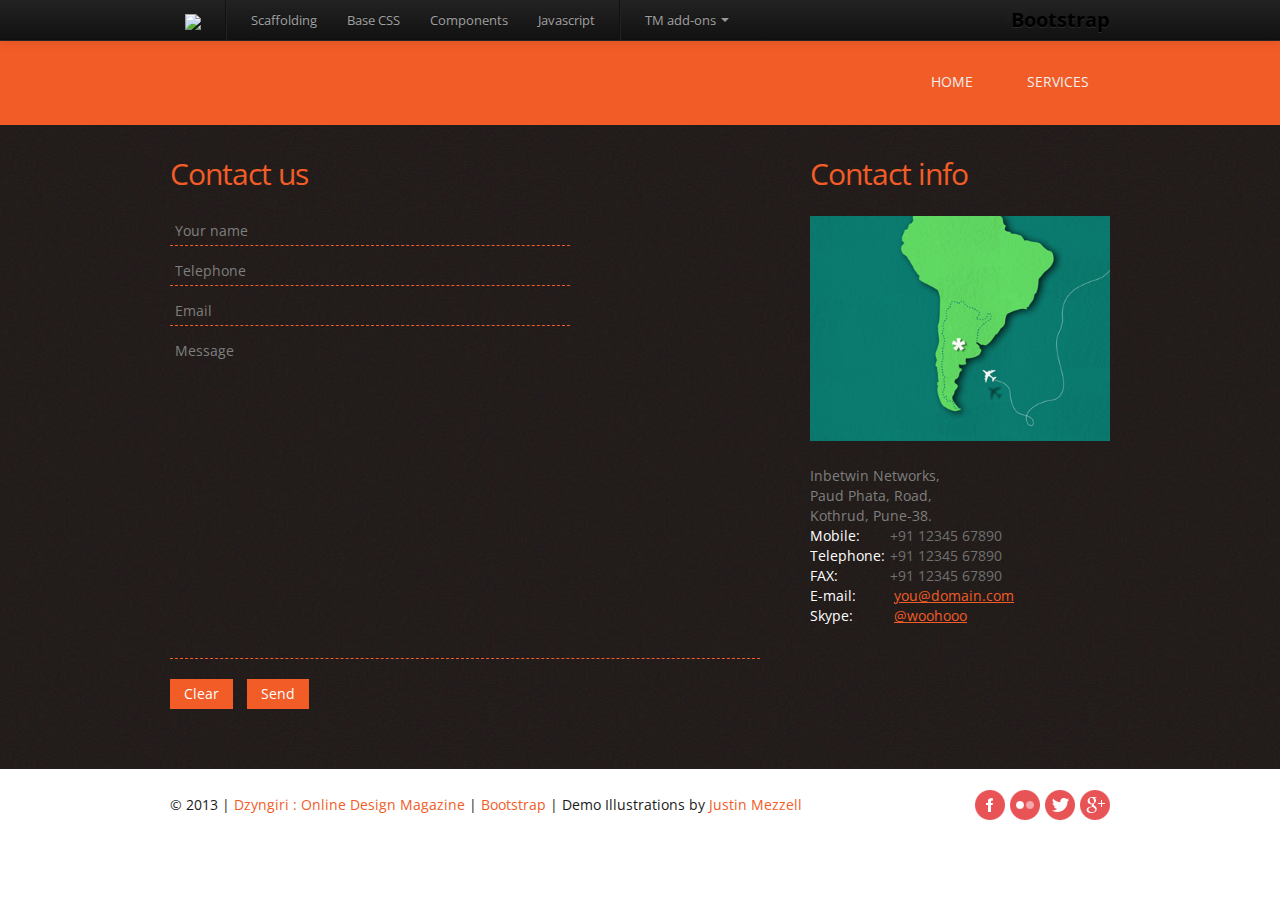
==== commit 1c0118bd: "treat a static page as an app to deploy to heroku" ====
--- a/contact.html
+++ b/contact.html
@@ -53,7 +53,7 @@
 	</head>
 
 	<body>
-<div class="spinner"></div>
+<!-- <div class="spinner"></div> -->
 <!-- header -->
 <header>
       <div class="container clearfix">
@@ -65,7 +65,7 @@
             <a class="btn btn-navbar" data-toggle="collapse" data-target=".nav-collapse_">Menu <span class="icon-bar"></span> </a>
             <div class="nav-collapse nav-collapse_  collapse">
                   <ul class="nav sf-menu">
-                <li><a href="index.html">Home</a></li>
+                <li><a href="home.html">Home</a></li>
                 <li><a href="work.html">Services</a></li>
                 <!-- <li class="active"><a href="contact.html">Contact</a></li> -->
               </ul>
--- a/css/style.css
+++ b/css/style.css
@@ -23,15 +23,15 @@
 .center {
   text-align: center;
 }
-.spinner {
-  position: fixed;
-  left: 0px;
-  top: 0px;
-  width: 100%;
-  height: 100%;
-  z-index: 9999;
-  background: url(../img/spinner.gif) 50% 50% no-repeat #fff;
-}
+/* .spinner { */
+/*   position: fixed; */
+/*   left: 0px; */
+/*   top: 0px; */
+/*   width: 100%; */
+/*   height: 100%; */
+/*   z-index: 9999; */
+/*   background: url(../img/spinner.gif) 50% 50% no-repeat #fff; */
+/* } */
 .preloader {
   background: url(../img/loader.gif) center center no-repeat;
 }
--- a/css/docs.css
+++ b/css/docs.css
@@ -256,4 +256,4 @@
     #panel .navbar-fixed-top, .navbar-fixed-bottom {
       margin: 0 !important;
     }
-}+}
